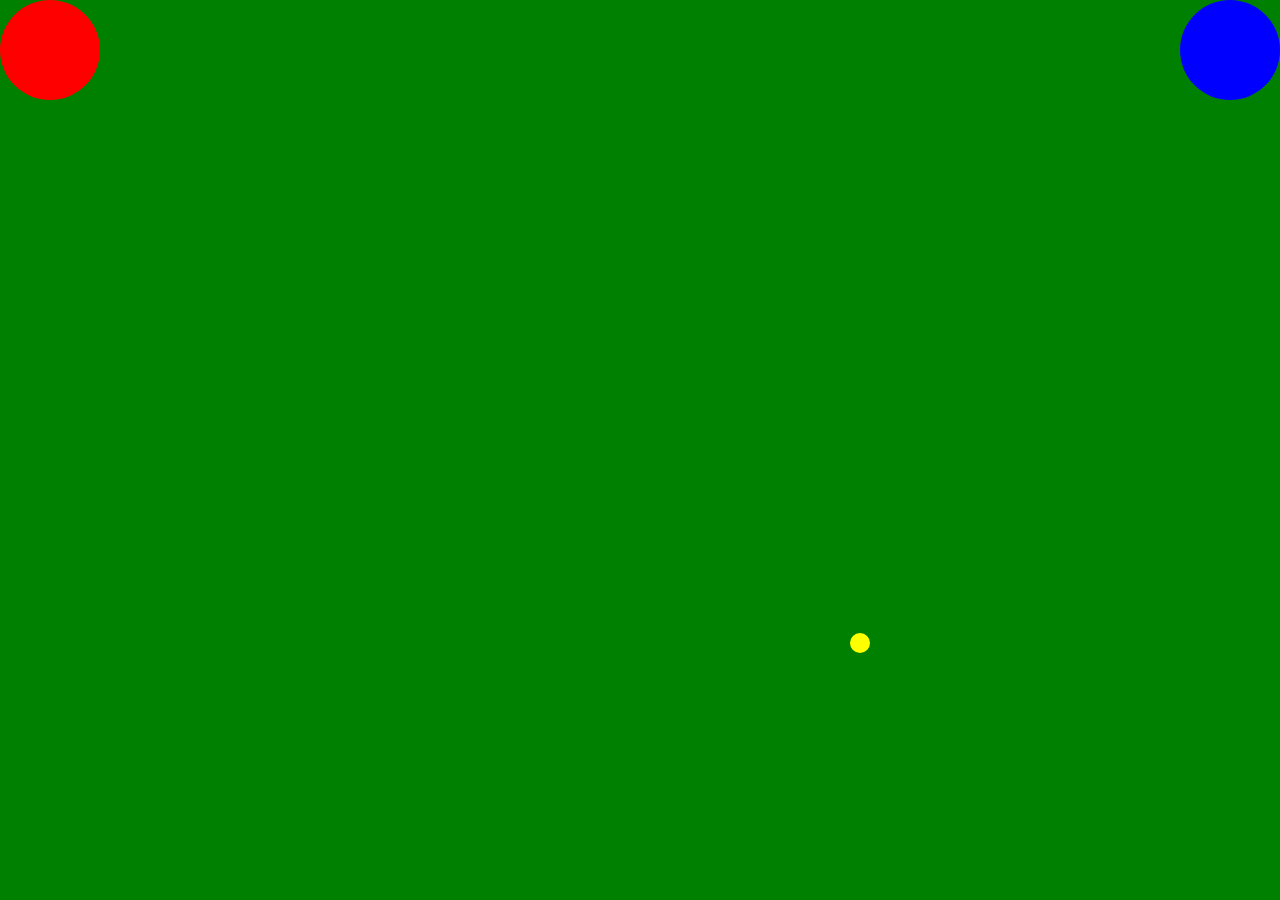
==== index.html @ aff464db "ball game" ====
<!DOCTYPE html>
<html>
<head>
	<title>Sharik</title>
	<link rel="stylesheet" type="text/css" href="./main.css">
</head>
<body>
	<div class="container" id="container"></div>
	<!-- <div class="scores"><h1>Scores</h1></div> -->
	<script src="./main.js" type="text/javascript"></script>
</body>
</html>
---- main.css ----
body {
	margin: 0;
	padding: 0;
}

.ball, .small-ball {
	position: absolute;
	border-radius: 50%;
	
}
.container{
	width: 100%;
	height: 900px;
	background-color: green;
}
.ballSecond{
	position: absolute;
	border-radius: 50%;
}
.scores{
	width: 400px;
	height: 200px;
	background-color: black;
	top: 0px;
	left: 0px;
	position: absolute;
	text-align: center;
}
h1{
	color: black;

}
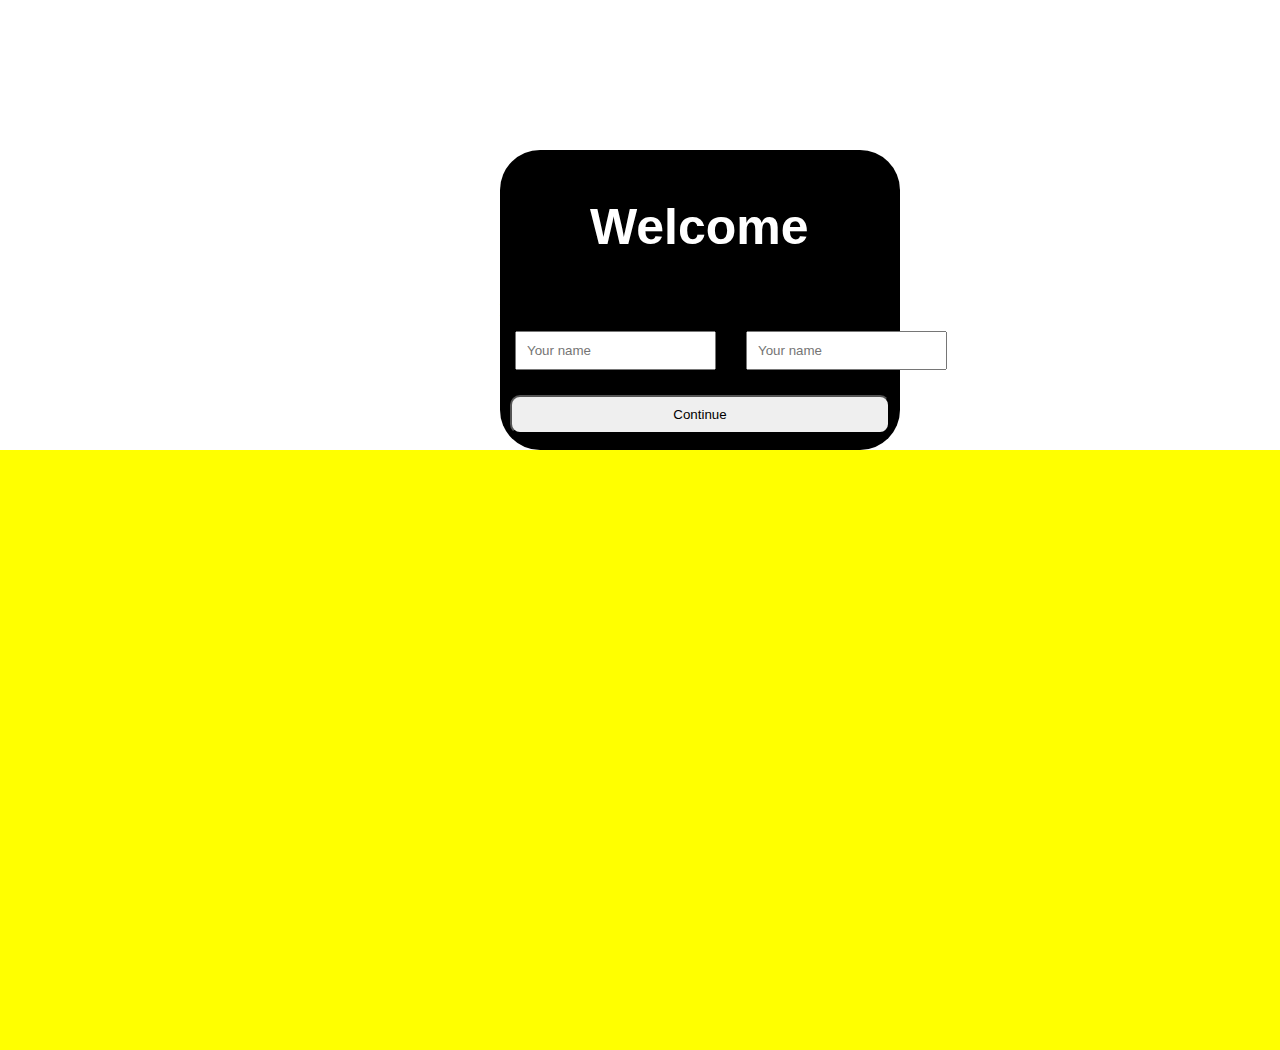
==== commit ddf44dba: "almast done" ====
--- a/index.html
+++ b/index.html
@@ -5,8 +5,35 @@
 	<link rel="stylesheet" type="text/css" href="./main.css">
 </head>
 <body>
+	<div class="login" id="loginn">
+		<h2>Welcome</h2>
+		<div class="player-names-container">
+			<div>
+			    <label for="player-1"> player 1 name</label>
+			    <input type="text" name="fname" class="playerName" placeholder="Your name" id="player-1">
+			</div>
+			<div>
+			    <label for="player-2" class=""> player 2 name</label>
+			    <input type="text" name="fname" class="playerName" placeholder="Your name" id="player-2">
+			</div>
+		</div>
+	  <button class="continue" onclick="validateForm()" >Continue</button> 
+	</div>
+
+
+	
+
+	<div class="scores" id ="scoress">
+		<div class="players"><h3>Player 1</h3>
+			<div class="namePlayer1" id="namePlayer1"></div>
+			<div class="scorePlayer1" id="scorePlayer1"></div>
+		</div>
+		<div class="players"><h3>Player 2</h3>
+			<div class="namePlayer2" id="namePlayer2"></div>
+			<div class="scorePlayer2" id="scorePlayer2"></div>
+		</div>
+	</div>
 	<div class="container" id="container"></div>
-	<!-- <div class="scores"><h1>Scores</h1></div> -->
-	<script src="./main.js" type="text/javascript"></script>
+	<script src="./game.js" type="text/javascript"></script>
 </body>
 </html>--- a/main.css
+++ b/main.css
@@ -1,6 +1,8 @@
 body {
 	margin: 0;
 	padding: 0;
+	display: flex;
+	flex-direction: column;
 }
 
 .ball, .small-ball {
@@ -10,25 +12,104 @@
 }
 .container{
 	width: 100%;
-	height: 900px;
-	background-color: green;
+	height: 600px;
+	background-color: yellow;
+/*	position: relative;*/
+
 }
 .ballSecond{
 	position: absolute;
 	border-radius: 50%;
 }
-.scores{
-	width: 400px;
-	height: 200px;
+.start{
+	width: 600px;
+	height: 400px;
 	background-color: black;
-	top: 0px;
-	left: 0px;
+	top: 200px;
+	left: 400px;
 	position: absolute;
-	text-align: center;
+	border-radius: 15px;
+	/*text-align: center;*/
 }
 h1{
 	color: black;
 
 }
+h2{
+	color: white;
+	font-size: 50px;
+	font-family: sans-serif;
+	margin-left: 90px;
+}
+/**/
+.login {
+	display: flex;
+	justify-content: center;
+	width: 400px;
+	height: 300px;
+	/*margin: auto;*/
+	flex-direction: column;
+	/*align-items: center;*/
+	margin-left: 500px;
+	margin-top: 150px;
+	background-color: black;
+	border-radius: 40px;
+}
+.login .playerName {
+	padding: 10px;
+	margin: 15px;
 
-      	+}
+.login .player-names-container {
+	display: flex;
+}
+.login button {
+	margin: 10px;
+	padding: 10px;
+	border-radius: 10px;
+}
+/*.continue{
+	width: 150px;
+	height: 40px;
+	border-radius: 10px;
+	margin-top: 20px;
+	margin-left: 230px;
+	
+}    	
+.continue > a{
+	text-decoration: none;
+	font-size: 15px;
+	color: black;
+
+}*/
+
+.scores{
+	display: none;
+	width: 100%;
+	height: 200px;
+	background-color: black;
+	top: 0;
+	left: 0;
+/*	position: absolute;*/
+}
+.players{
+	width: 150px;
+	height: 150px;
+	background-color: purple;
+	margin:10px;
+	text-align: center;
+	font-family: sans-serif;
+}
+.namePlayer1, .namePlayer2, .scorePlayer1, .scorePlayer2{
+	/*background-color: red;*/
+	width: 80px;
+	height: 25px;
+	margin-left: 25px;
+	margin-top: 10px;
+}
+/*.scorePlayer1, .scorePlayer2{
+	background-color: blue;
+	width: 60px;
+	height: 20px;
+	margin-left: 25px;
+}*/